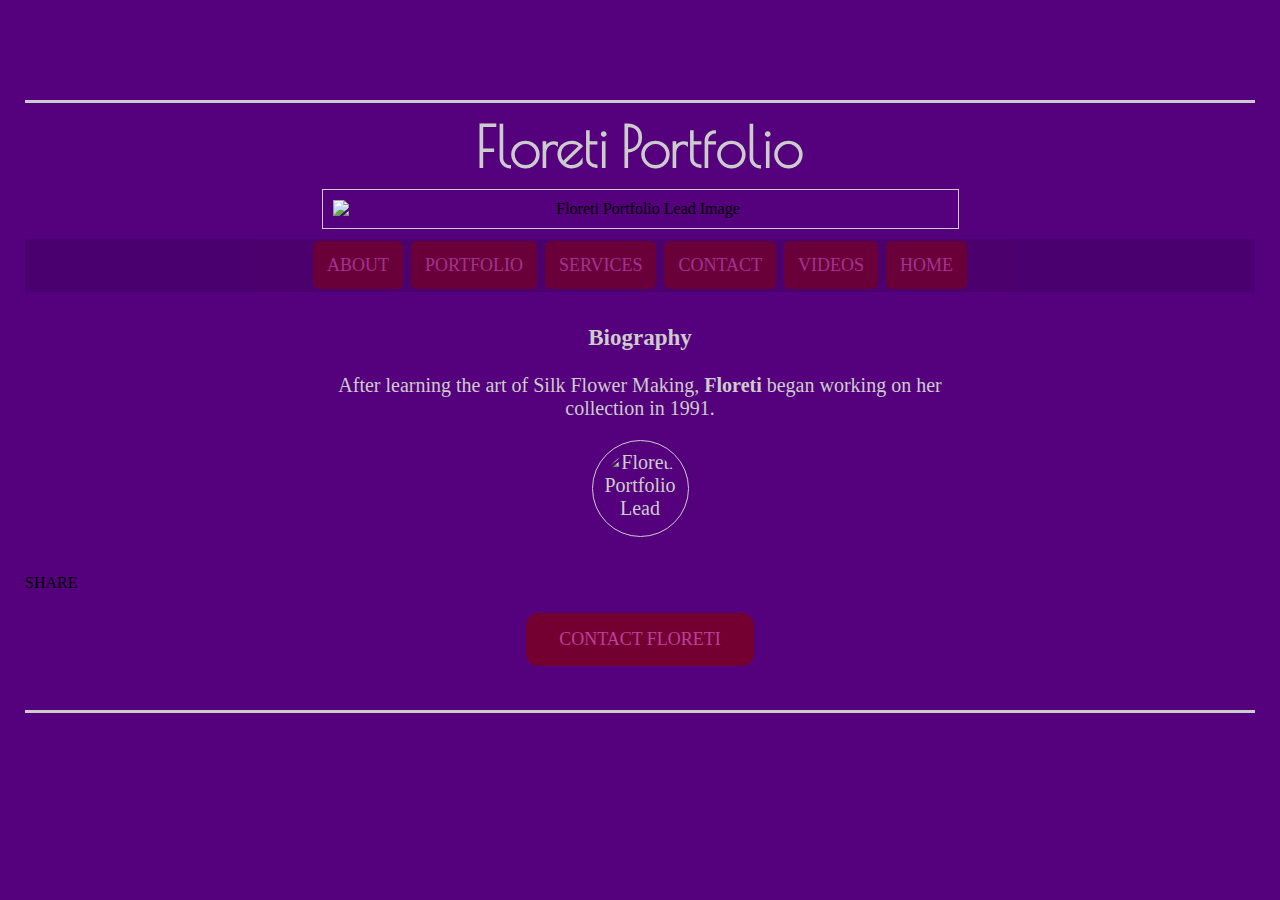
==== docs/About.html @ 8be1f49f "Rename about.html to About.html" ====
<!DOCTYPE html>
<html lang="en">
<head>
    <meta charset="UTF-8">
    <meta http-equiv="X-UA-Compatible" content="IE=edge">
    <meta name="viewport" content="width=device-width, initial-scale=1.0">
    <link rel="stylesheet" type="text/css" href="main.css">
    <title>Floreti Design Portfolio</title>
    <script async="" src="https://static.addtoany.com/menu/page.js"></script>
</head>
<body>
    <h1>Floreti Portfolio</h1>
<img class="centerdblk" src="https://static.artfire.com/uploads/mfs/items/d2/4f/large/d24f2bebffc5d736fe002cb4ef2ff8e8db4a72db4cd2dab744688a6f5dcd380a.jpg" alt="Floreti Portfolio Lead Image">
    
<div class="navbar">
    <ul>
            <li class="navlink"><a class="nav_links" href="https://floreti.github.io/Resume_Lab/About.html">About</a></li>
            <li class="navlink"><a class="nav_links" href="https://floreti.github.io/Resume_Lab/Portfolio.html">Portfolio</a></li>
            <li class="navlink"><a class="nav_links" href="https://floreti.github.io/Resume_Lab/Services.html">Services</a></li>
            <li class="navlink"><a class="nav_links" href="https://floreti.github.io/Resume_Lab/Contact.html">Contact</a></li>
            <li class="navlink"><a class="nav_links" href="https://floreti.github.io/Resume_Lab/Videos.html">Videos</a></li>
            <li class="navlink"><a class="nav_links" href="https://floreti.github.io/Resume_Lab/index.html">Home</a></li>
    </ul>
</div>

    
    <div class="content centerdblk">
    <h3>Biography</h3>

    <p>After learning the art of Silk Flower Making, <strong>Floreti</strong> began working on her collection in 1991.</p>
    <div>
        <img class="centerdblk avatar" src="https://i.etsystatic.com/iusa/a86b54/5039222/iusa_75x75.5039222.jpg?version=0" alt="Floreti Portfolio Lead Image">
    </div>
</div>
<div class="a2a_kit a2a_kit_size_32 a2a_floating_style a2a_vertical_style" style="right: 0px; top: 250px; line-height: 32px;">
    <h10>SHARE</h10>
    <a class="a2a_button_facebook" href="https://www.facebook.com/Floreti" title="Facebook" target="_blank" rel="nofollow noopener"></a>     
    <a class="a2a_button_twitter" href="http://twitter.com/floreti" title="Twitter" target="_blank" rel="nofollow noopener"></a>     
    <a class="a2a_button_pinterest" href="http://www.pinterest.com/floreti" title="Pinterest" target="_blank" rel="nofollow noopener"></a>     
    <a class="a2a_dd" href="https://www.addtoany.com/share#url=https%3A%2F%2Fwww.floreti.com%2F&amp;title=Couture%20Bridal%20Hair%20Accessories%2C%20Veils%2C%20Jewelry%2C%20Kosher%20Gift%20Baskets%2C%20Holiday%20Gifts"></a> 
    
</div>

<div class="content centerdblk">
    <footer>
        <a class="nav_links button" href="mailto:Irina.Floret@Protonmail.com">Contact Floreti</a></p>
    </footer>

</div>

</body>
</html>
---- docs/main.css ----
@import url("https://fonts.googleapis.com/css2?family=Poiret+One");

body {
    background: #55007d url("https://floreti.biz/Images/icons_logos/Floreti_mainBanner2_1_25_09.jpg") no-repeat;
    background-position: top center;
    margin: 25px; 
    margin-top: 100px;
    border-top: 3px solid #ccc;
    border-bottom: 3px solid #ccc;
    
  }

h1 {
    font-family: "Poiret One", sans-serif;
    color: #ccc;
    font-size: 56px;
    margin: 10px;
    text-align: center;
}
h3 {
    color: #ccc;
    font-size: 23px;
}

.navbar {
    text-align: center;
    background-color: #49006b;
    margin: 0;
    padding: 0;
    overflow: hidden;
    position: -webkit-sticky;
    position: sticky;
    top: 0;
    list-style-type: none; 
    opacity: 0.8;
}

ul {
  padding-inline-start: 0px;
}

.ulindx {
  padding-inline-start: 40px;
}

.navlink {
  display: inline;
  justify-content: space-evenly;
}

.nav_links {
  text-decoration: none;
  text-transform: uppercase;
  text-align: center;
  font-size: 18px;
  padding: 14px 14px;
  transition: 0.3s;
  opacity: 0.6;
  background-color: rgb(138, 0, 0);
  margin: 0px 2px;
  cursor: pointer;
  border-radius: 6px;
  
}

  li a:link {
    color: hotpink;
  }
 
  li a:visited {
    color: #fff;
  }
 
  li a:hover {
    color: red;
    opacity: 1;
  }
  
  li a:active {
    color:  rgb(138, 0, 0);
   
  }

h2 {
  text-align: center;
}

  a:link {
    color: hotpink;
  }
 
  a:visited {
    color: #ccc;
  }
 
  a:hover {
    color: red;
  }
  
  a:active {
    color:  rgb(138, 0, 0);
  }

  .centerdblk { 
    position: relative;
    display: block;
    margin-left: auto;
    margin-right: auto;
    width: 50%;
    padding: 10px;
    text-align: center;
    margin-bottom: 10px;
  }


  .content {
      color: #ccc;
      font-size: 20px;
  }

  .flex-container {
    display: flex;
    justify-content: center;
  }

  .row {
    display: flex;
  }
  
  .column {
    flex: 33%;
    padding: 12px;
  }

 #linebrk {
  position: relative;
  display: block;
  padding:10px;

 }

 table {
   width: 100%
 }

 tr td {
   padding: 7px;
 }

 #lftindt {
   text-align: left;
 }

 img, iframe {
  border: 1px solid #ccc;
}

iframe {
  position: relative;
  display: block;
  margin-left: auto;
  margin-right: auto;
  width: 100%;
  padding: 10px 0 0 0;
}

.avatar {
  vertical-align: middle;
  width: 75px;
  height: 75px;
  border-radius: 50%;
}

.button {
  background-color: rgb(138, 0, 0);
  border:maroon solid 1px;
  padding: 15px 32px;
  text-align: center;
  text-decoration: none;
  display: inline-block;
  font-size: 18px;
  margin: 4px 2px;
  cursor: pointer;
  border-radius: 12px;
  transition: 0.3s;
  opacity: 0.6;
}

.button:hover {
  opacity: 1;
}
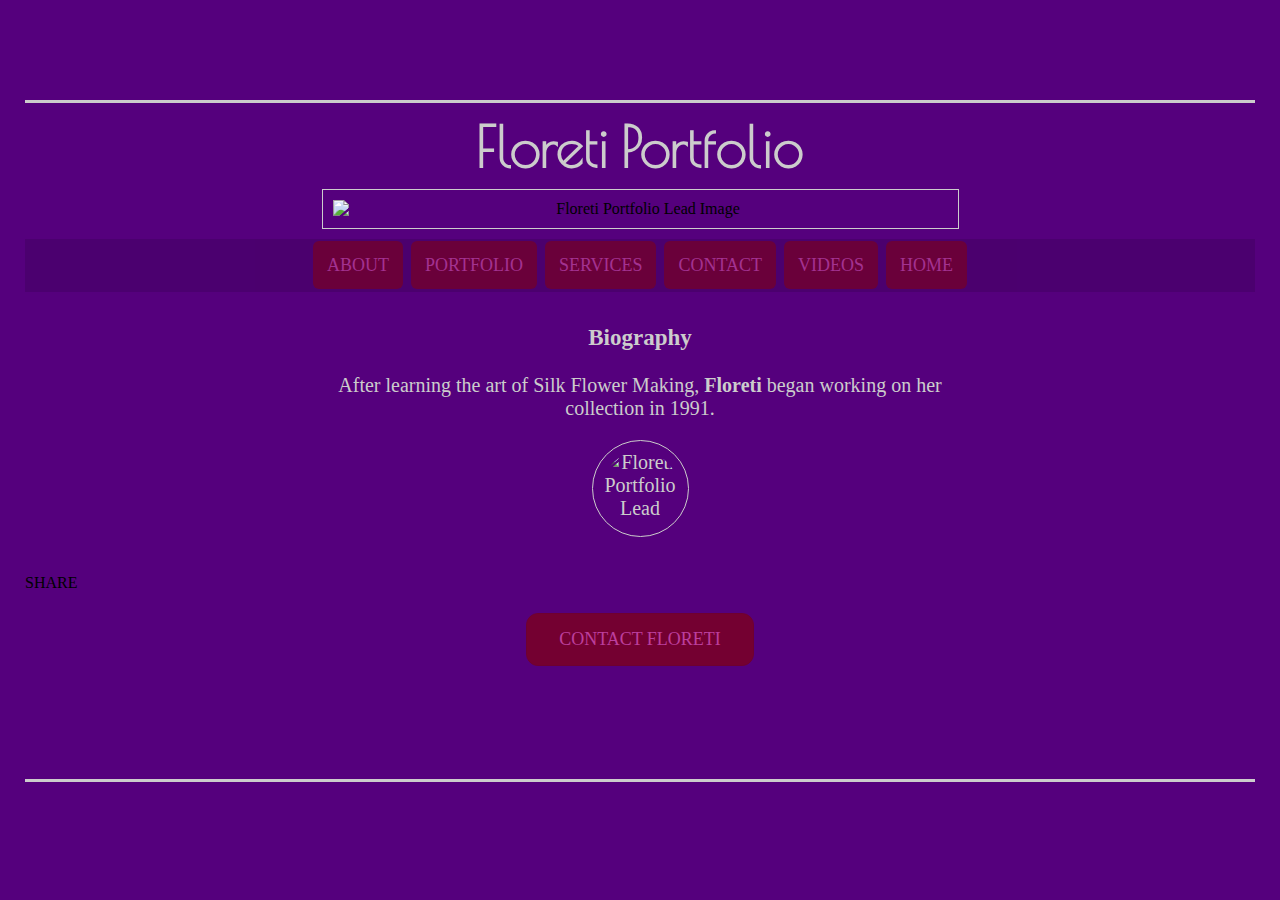
==== commit f0e4a013: "Merge https://github.com/Floreti/Resume_Lab" ====
--- a/docs/About.html
+++ b/docs/About.html
@@ -10,16 +10,16 @@
 </head>
 <body>
     <h1>Floreti Portfolio</h1>
-<img class="centerdblk" src="https://static.artfire.com/uploads/mfs/items/d2/4f/large/d24f2bebffc5d736fe002cb4ef2ff8e8db4a72db4cd2dab744688a6f5dcd380a.jpg" alt="Floreti Portfolio Lead Image">
+<img class="centerdblk" src="https://cdn2.bigcommerce.com/n-d57o0b/xe52isu5/products/558/images/3478/LilyofVWht3%2525275_9179__57638.1394149763.1280.1280.jpg" alt="Floreti Portfolio Lead Image">
     
 <div class="navbar">
     <ul>
-            <li class="navlink"><a class="nav_links" href="https://floreti.github.io/Resume_Lab/About.html">About</a></li>
-            <li class="navlink"><a class="nav_links" href="https://floreti.github.io/Resume_Lab/Portfolio.html">Portfolio</a></li>
-            <li class="navlink"><a class="nav_links" href="https://floreti.github.io/Resume_Lab/Services.html">Services</a></li>
-            <li class="navlink"><a class="nav_links" href="https://floreti.github.io/Resume_Lab/Contact.html">Contact</a></li>
-            <li class="navlink"><a class="nav_links" href="https://floreti.github.io/Resume_Lab/Videos.html">Videos</a></li>
-            <li class="navlink"><a class="nav_links" href="https://floreti.github.io/Resume_Lab/index.html">Home</a></li>
+        <li class="navlink"><a class="nav_links" href="About.html">About</a></li>
+        <li class="navlink"><a class="nav_links" href="Portfolio.html">Portfolio</a></li>
+        <li class="navlink"><a class="nav_links" href="Services.html">Services</a></li>
+        <li class="navlink"><a class="nav_links" href="Contact.html">Contact</a></li>
+        <li class="navlink"><a class="nav_links" href="Videos.html">Videos</a></li>
+        <li class="navlink"><a class="nav_links" href="index.html">Home</a></li>
     </ul>
 </div>
 
@@ -44,6 +44,23 @@
 <div class="content centerdblk">
     <footer>
         <a class="nav_links button" href="mailto:Irina.Floret@Protonmail.com">Contact Floreti</a></p>
+
+        <div class="grid__item one-quarter" align="center">
+            <div class='socialicons'>     
+                <div class='ulsocial'>
+                <ul>      
+                <div class='lisocial'><li><a href="http://www.facebook.com/Floreti" class="facebook" title="Facebook" target="_blank"></a></li></div>
+                <div class='lisocial'><li><a href="http://twitter.com/Floreti" class="twitter" title="Twitter" target="_blank"></a></li></div>
+                <div class='lisocial'><li><a href="http://www.linkedin.com/in/floreti" class="linkedin" title="LinkedIn" target="_blank"></a></li></div>
+                <div class='lisocial'><li><a href="http://www.stumbleupon.com/stumbler/floreti" class="stumbleupon" title="StumbleUpon" target="_blank"></a></li></div>
+                <div class='lisocial'><li><a href="http://pinterest.com/Floreti" class="pinterest" title="Pinterest" target="_blank"></a></li></div>
+                <div class='lisocial'><li><a href="http://www.instagram.com/floreti_designs" class="instagram" title="Instagram" target="_blank"></a></li></div>
+                <div class='lisocial'><li><a href="http://www.youtube.com/user/IrinaFloret" class="youtube" title="YouTube" target="_blank"></a></li></div>
+                </ul>  
+                </div>
+            </div>
+            </div>
+
     </footer>
 
 </div>
--- a/docs/main.css
+++ b/docs/main.css
@@ -189,3 +189,99 @@
 .button:hover {
   opacity: 1;
 }
+
+
+/*Social Links*/
+
+.ulsocial {
+  display: inline-block;
+}
+
+.lisocial {  
+  display: inline-block; 
+  padding: 0;
+  margin-right: 3px;    
+  list-style-type: none;
+} 
+ 
+  a.facebook{     
+  display: block;     
+  width: 24px;     
+  height: 24px;
+  
+  background-image: url('https://cdn2.bigcommerce.com/n-d57o0b/xe52isu5/product_images/uploaded_images/fbook12.png'); 
+  }  
+  a.facebook:hover{  
+
+  background-image: url('https://cdn2.bigcommerce.com/n-d57o0b/xe52isu5/product_images/uploaded_images/fbook11.png'); 
+  } 
+  
+  a.twitter{     
+  display: block;     
+  width: 24px;     
+  height: 24px;     
+  background-image: url('https://cdn2.bigcommerce.com/n-d57o0b/xe52isu5/product_images/uploaded_images/twitter12.png'); 
+  }  
+  a.twitter:hover{    
+  background-image: url('https://cdn2.bigcommerce.com/n-d57o0b/xe52isu5/product_images/uploaded_images/twitter11.png'); 
+  }
+  
+ a.linkedin{     
+  display: block;     
+  width: 24px;     
+  height: 24px;     
+  background-image: url('https://cdn2.bigcommerce.com/n-d57o0b/xe52isu5/product_images/uploaded_images/linkdin12.png'); 
+  }  
+  a.linkedin:hover{    
+  background-image: url('https://cdn2.bigcommerce.com/n-d57o0b/xe52isu5/product_images/uploaded_images/linkdin11.png'); 
+  } 
+  
+  a.stumbleupon{     
+  display: block;     
+  width: 24px;     
+  height: 24px;     
+  background-image: url('https://cdn2.bigcommerce.com/n-d57o0b/xe52isu5/product_images/uploaded_images/stumbleupon12.png'); 
+  }  
+  a.stumbleupon:hover{    
+  background-image: url('https://cdn2.bigcommerce.com/n-d57o0b/xe52isu5/product_images/uploaded_images/stumbleupon11.png'); 
+  } 
+  
+  a.googleplus{     
+  display: block;     
+  width: 24px;     
+  height: 24px;     
+  background-image: url('https://cdn2.bigcommerce.com/n-d57o0b/xe52isu5/product_images/uploaded_images/googleplus12.png'); 
+  }  
+  a.googleplus:hover{    
+  background-image: url('https://cdn2.bigcommerce.com/n-d57o0b/xe52isu5/product_images/uploaded_images/googleplus11.png'); 
+  } 
+  
+  a.pinterest{     
+  display: block;     
+  width: 24px;     
+  height: 24px;     
+  background-image: url('https://cdn2.bigcommerce.com/n-d57o0b/xe52isu5/product_images/uploaded_images/pintrst12.png'); 
+  }  
+  a.pinterest:hover{    
+  background-image: url('https://cdn2.bigcommerce.com/n-d57o0b/xe52isu5/product_images/uploaded_images/pintrst11.png'); 
+  } 
+  
+   a.instagram{     
+  display: block;     
+  width: 24px;     
+  height: 24px;     
+  background-image: url('https://cdn2.bigcommerce.com/n-d57o0b/xe52isu5/product_images/uploaded_images/instagram-26x26.png'); 
+  }  
+  a.instagram:hover{    
+  background-image: url('https://cdn2.bigcommerce.com/n-d57o0b/xe52isu5/product_images/uploaded_images/instagram1-26x26.png'); 
+  } 
+  
+  a.youtube{     
+  display: block;     
+  width: 24px;     
+  height: 24px;     
+  background-image: url('https://cdn2.bigcommerce.com/n-d57o0b/xe52isu5/product_images/uploaded_images/ytube12.png'); 
+  }  
+  a.youtube:hover{    
+  background-image: url('https://cdn2.bigcommerce.com/n-d57o0b/xe52isu5/product_images/uploaded_images/ytube11.png'); 
+  }
